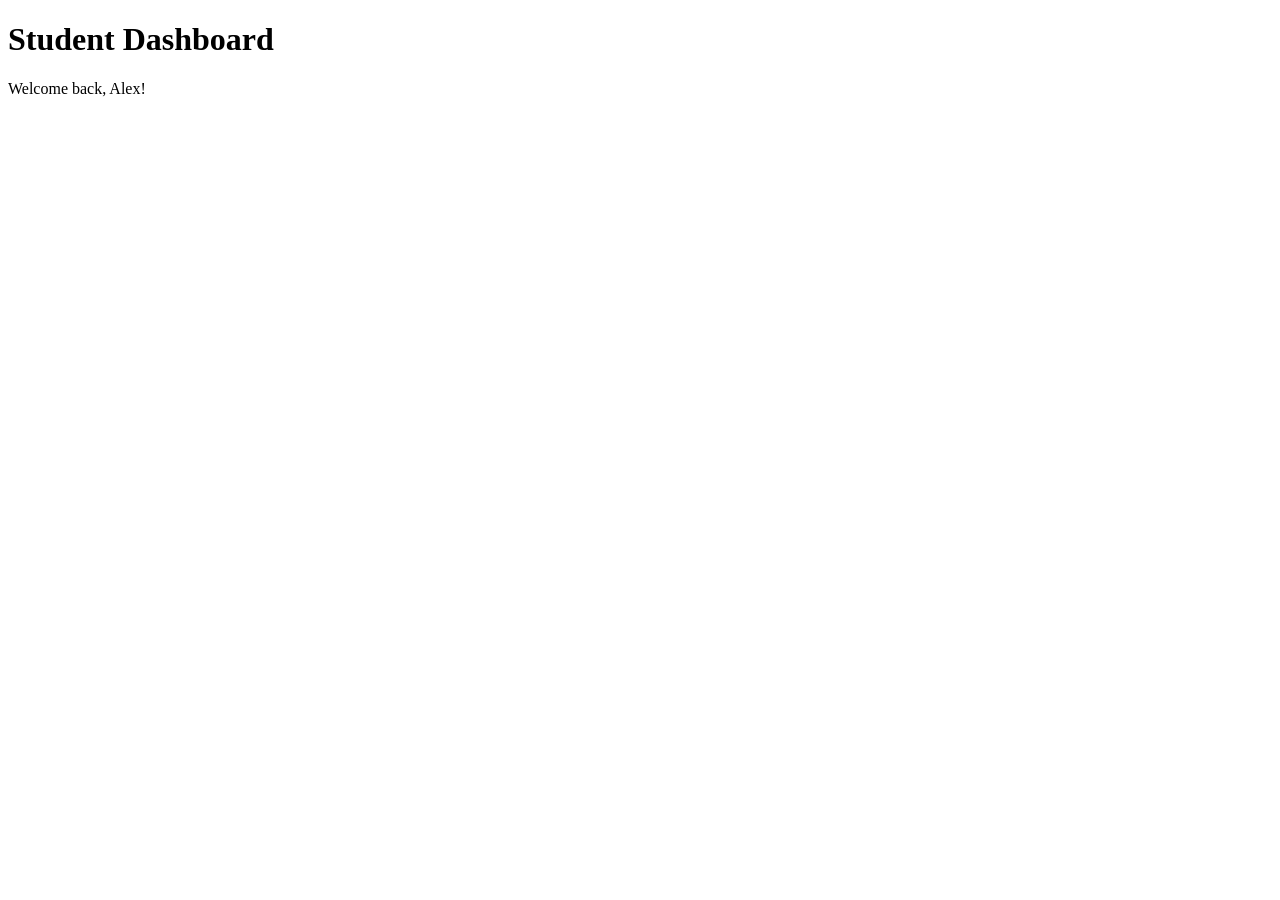
==== student-portal/dashboard.html @ ea9c2fca "Add student dashboard" ====
<!DOCTYPE html>
<html lang="en">
<head>
    <meta charset="UTF-8">
    <meta name="viewport" content="width=device-width, initial-scale=1.0">
    <title>Student Dashboard</title>
</head>
<body>

    <h1>Student Dashboard</h1>
    <p>Welcome back, Alex!</p>

</body>
</html>
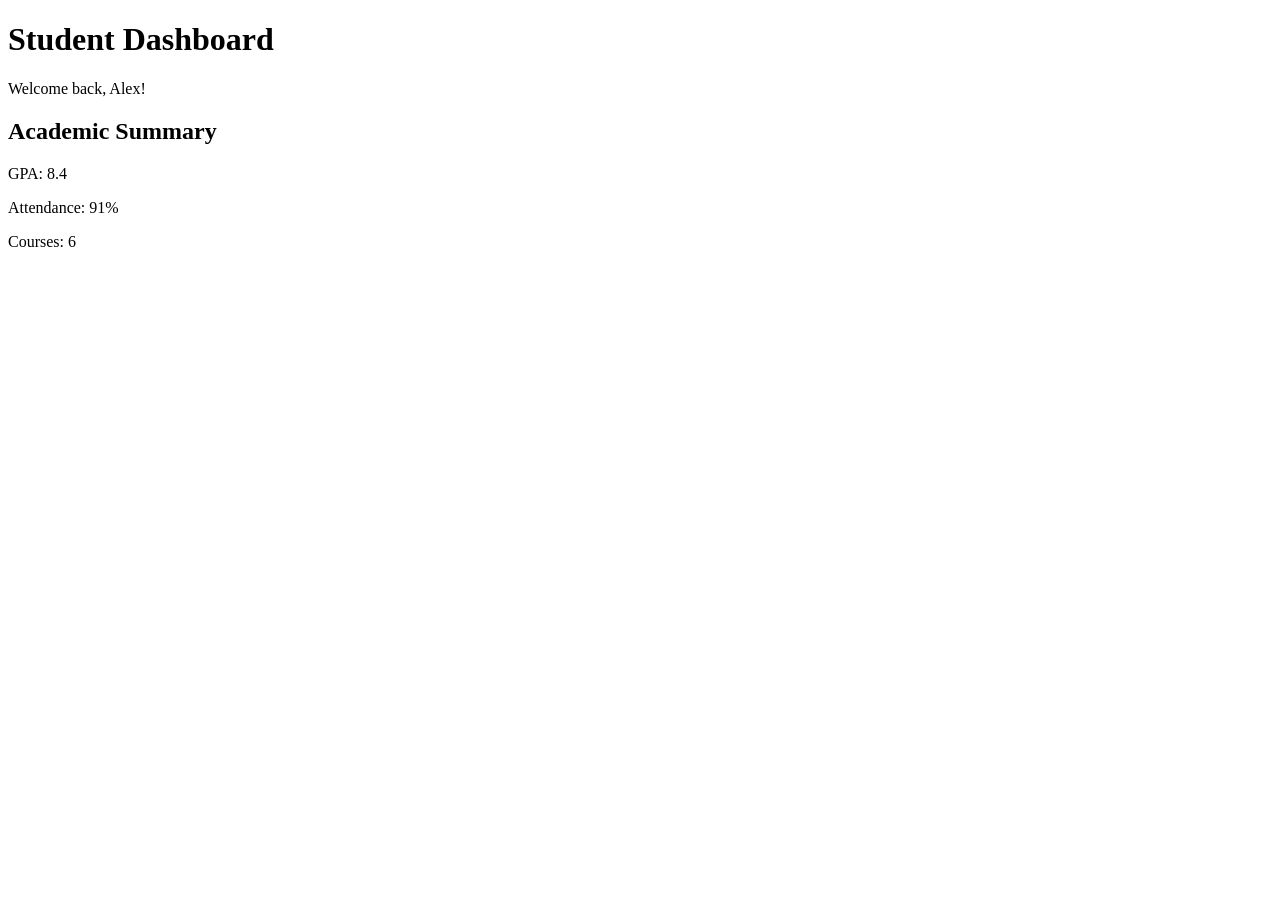
==== commit daf5c28f: "Add dashboard academic summary" ====
--- a/student-portal/dashboard.html
+++ b/student-portal/dashboard.html
@@ -10,5 +10,11 @@
     <h1>Student Dashboard</h1>
     <p>Welcome back, Alex!</p>
 
+    <h2>Academic Summary</h2>
+
+<p>GPA: 8.4</p>
+<p>Attendance: 91%</p>
+<p>Courses: 6</p>
+
 </body>
 </html>
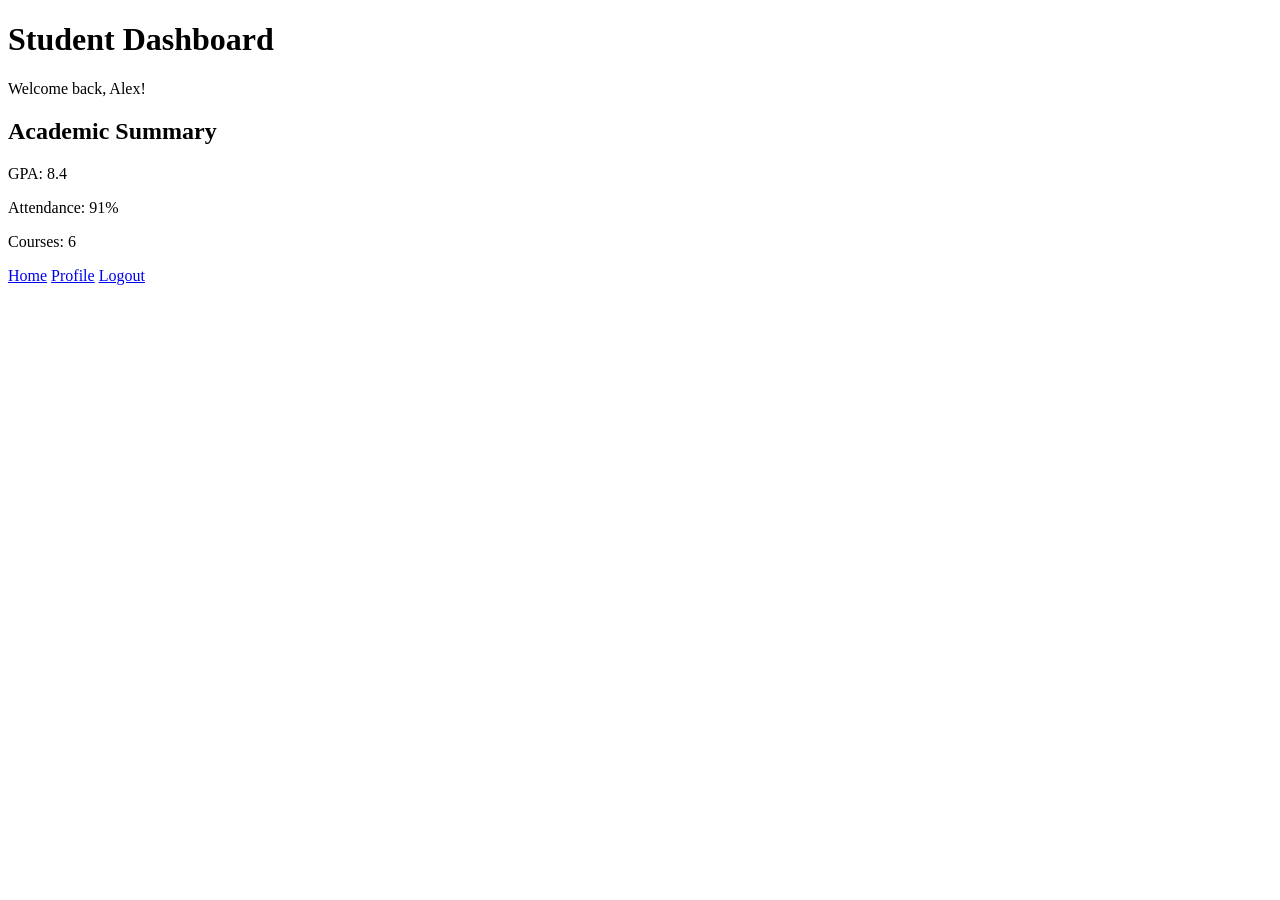
==== commit 5dbb4809: "Add dashboard navigation" ====
--- a/student-portal/dashboard.html
+++ b/student-portal/dashboard.html
@@ -15,6 +15,11 @@
 <p>GPA: 8.4</p>
 <p>Attendance: 91%</p>
 <p>Courses: 6</p>
+<nav>
+    <a href="index.html">Home</a>
+    <a href="profile.html">Profile</a>
+    <a href="login.html">Logout</a>
+</nav>
 
 </body>
 </html>
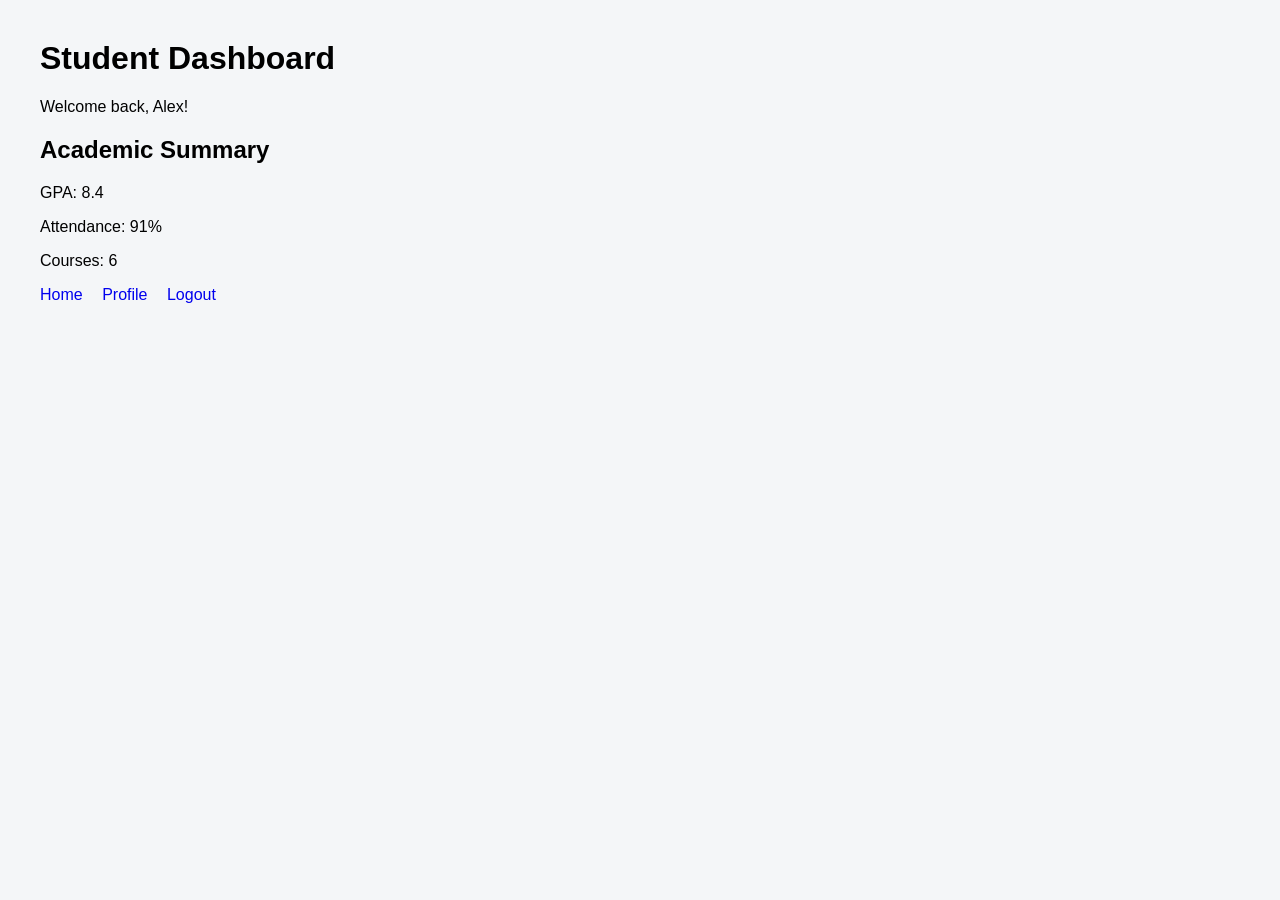
==== commit ed492bdc: "Add dashboard styling" ====
--- a/student-portal/dashboard.html
+++ b/student-portal/dashboard.html
@@ -5,6 +5,7 @@
     <meta name="viewport" content="width=device-width, initial-scale=1.0">
     <title>Student Dashboard</title>
 </head>
+<link rel="stylesheet" href="css/dashboard.css">
 <body>
 
     <h1>Student Dashboard</h1>
--- a/student-portal/css/dashboard.css
+++ b/student-portal/css/dashboard.css
@@ -0,0 +1,14 @@
+body {
+    font-family: Arial, sans-serif;
+    margin: 40px;
+    background: #f4f6f8;
+}
+
+nav {
+    margin-bottom: 30px;
+}
+
+nav a {
+    margin-right: 15px;
+    text-decoration: none;
+}
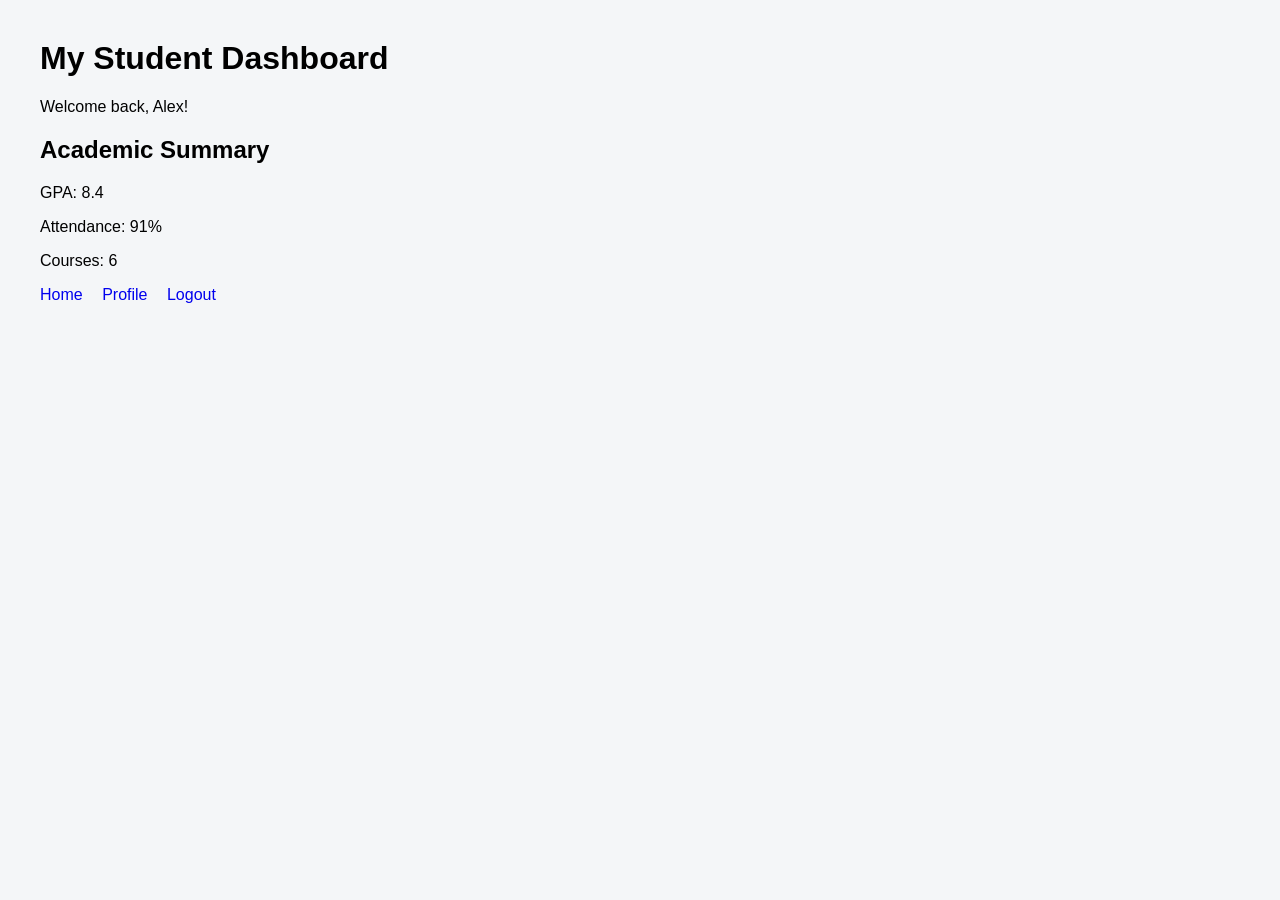
==== commit aa5c0663: "Update dashboard heading" ====
--- a/student-portal/dashboard.html
+++ b/student-portal/dashboard.html
@@ -8,7 +8,7 @@
 <link rel="stylesheet" href="css/dashboard.css">
 <body>
 
-    <h1>Student Dashboard</h1>
+    <h1>My Student Dashboard</h1>
     <p>Welcome back, Alex!</p>
 
     <h2>Academic Summary</h2>
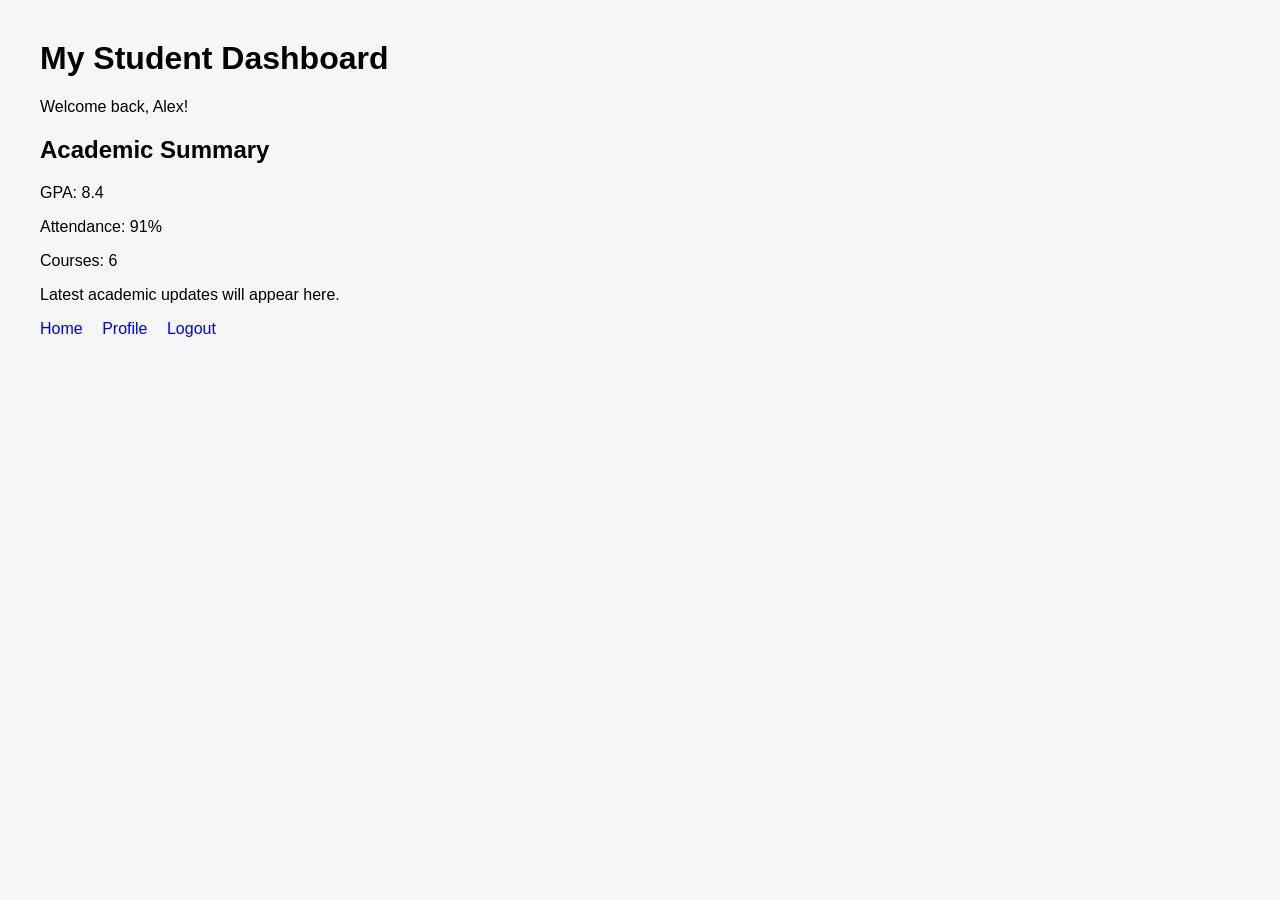
==== commit 7533d0e2: "Add dashboard update message" ====
--- a/student-portal/dashboard.html
+++ b/student-portal/dashboard.html
@@ -16,6 +16,7 @@
 <p>GPA: 8.4</p>
 <p>Attendance: 91%</p>
 <p>Courses: 6</p>
+<p>Latest academic updates will appear here.</p>
 <nav>
     <a href="index.html">Home</a>
     <a href="profile.html">Profile</a>
